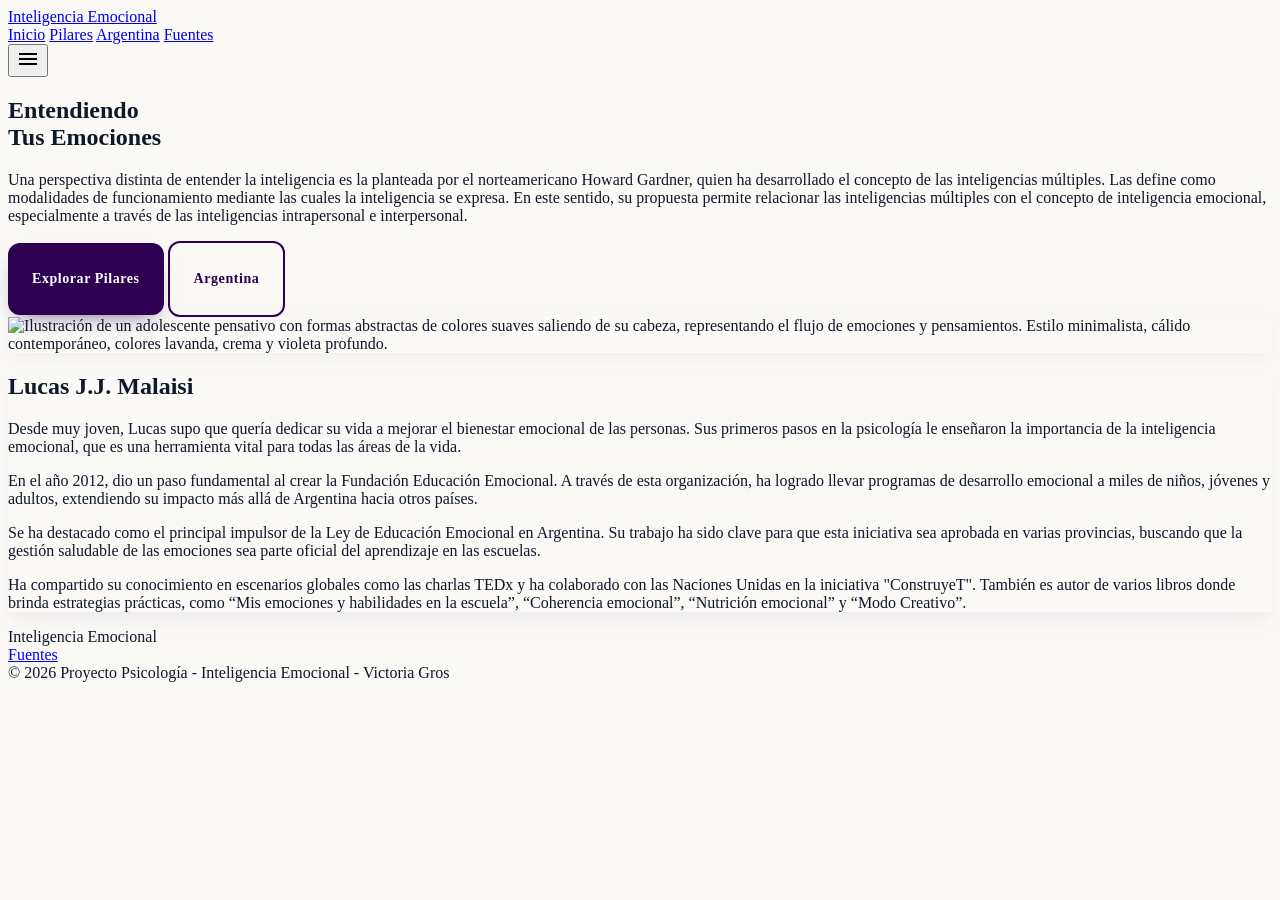
==== index.html @ e217ad4a "Add files via upload" ====
<!DOCTYPE html>

<html class="light" lang="es"><head>
<meta charset="utf-8"/>
<meta content="width=device-width, initial-scale=1.0" name="viewport"/>
<title>¿Qué es la inteligencia emocional? - Inteligencia Emocional</title>
<script src="https://cdn.tailwindcss.com?plugins=forms,container-queries"></script>
<link href="https://fonts.googleapis.com/css2?family=Material+Symbols+Outlined:wght,FILL@100..700,0..1&amp;display=swap" rel="stylesheet"/>
<link href="https://fonts.googleapis.com/css2?family=Inter:wght@400;600&amp;family=Montserrat:wght@600;700&amp;display=swap" rel="stylesheet"/>
<link href="https://fonts.googleapis.com/css2?family=Material+Symbols+Outlined:wght,FILL@100..700,0..1&amp;display=swap" rel="stylesheet"/>
<script id="tailwind-config">
        tailwind.config = {
            darkMode: "class",
            theme: {
                extend: {
                    "colors": {
                        "inverse-on-surface": "#f2f1ee",
                        "on-primary-container": "#ba7ef4",
                        "outline-variant": "#cec3d3",
                        "on-secondary-container": "#626374",
                        "surface-container": "#efeeeb",
                        "primary-container": "#4b0082",
                        "tertiary-container": "#00354c",
                        "on-error-container": "#93000a",
                        "background": "#faf9f6",
                        "surface-container-highest": "#e3e2e0",
                        "on-primary-fixed-variant": "#622599",
                        "on-tertiary": "#ffffff",
                        "surface-bright": "#faf9f6",
                        "on-background": "#1a1c1a",
                        "secondary": "#5c5d6e",
                        "surface-variant": "#e3e2e0",
                        "secondary-fixed-dim": "#c5c5d8",
                        "inverse-surface": "#2f312f",
                        "error-container": "#ffdad6",
                        "surface-container-lowest": "#ffffff",
                        "on-surface": "#1a1c1a",
                        "surface-container-high": "#e9e8e5",
                        "primary": "#2e0052",
                        "on-tertiary-fixed": "#001e2d",
                        "tertiary": "#001f2e",
                        "surface": "#faf9f6",
                        "secondary-container": "#e1e1f5",
                        "surface-container-low": "#f4f3f1",
                        "on-primary": "#ffffff",
                        "tertiary-fixed-dim": "#88cffb",
                        "surface-tint": "#7b41b3",
                        "tertiary-fixed": "#c6e7ff",
                        "on-surface-variant": "#4c4451",
                        "error": "#ba1a1a",
                        "on-tertiary-container": "#58a1cb",
                        "secondary-fixed": "#e1e1f5",
                        "on-secondary-fixed-variant": "#444655",
                        "on-secondary-fixed": "#191b29",
                        "primary-fixed": "#f0dbff",
                        "outline": "#7d7483",
                        "on-primary-fixed": "#2c0050",
                        "primary-fixed-dim": "#ddb7ff",
                        "on-error": "#ffffff",
                        "inverse-primary": "#ddb7ff",
                        "surface-dim": "#dbdad7",
                        "on-secondary": "#ffffff",
                        "on-tertiary-fixed-variant": "#004c6b"
                    },
                    "borderRadius": {
                        "DEFAULT": "0.25rem",
                        "lg": "0.5rem",
                        "xl": "0.75rem",
                        "full": "9999px"
                    },
                    "spacing": {
                        "xs": "4px",
                        "lg": "48px",
                        "base": "8px",
                        "xl": "80px",
                        "container-max": "1120px",
                        "md": "24px",
                        "gutter": "24px",
                        "sm": "12px"
                    },
                    "fontFamily": {
                        "headline-lg": ["Montserrat"],
                        "headline-lg-mobile": ["Montserrat"],
                        "body-md": ["Inter"],
                        "body-lg": ["Inter"],
                        "label-md": ["Inter"],
                        "headline-md": ["Montserrat"],
                        "display-lg": ["Montserrat"]
                    },
                    "fontSize": {
                        "headline-lg": ["32px", { "lineHeight": "1.3", "fontWeight": "600" }],
                        "headline-lg-mobile": ["28px", { "lineHeight": "1.3", "fontWeight": "600" }],
                        "body-md": ["16px", { "lineHeight": "1.6", "fontWeight": "400" }],
                        "body-lg": ["18px", { "lineHeight": "1.6", "fontWeight": "400" }],
                        "label-md": ["14px", { "lineHeight": "1.2", "letterSpacing": "0.05em", "fontWeight": "600" }],
                        "headline-md": ["24px", { "lineHeight": "1.4", "fontWeight": "600" }],
                        "display-lg": ["48px", { "lineHeight": "1.2", "letterSpacing": "-0.02em", "fontWeight": "700" }]
                    }
                }
            }
        }
    </script>
<link rel="stylesheet" href="shared.css" />
<link rel="stylesheet" href="page-styles.css" />
</head>
<body class="bg-background text-on-background font-body-md antialiased pt-24 min-h-screen flex flex-col">
<!-- TopNavBar -->
<nav class="fixed top-0 left-0 w-full z-50 bg-surface dark:bg-surface-dim shadow-sm">
<div class="flex justify-between items-center px-gutter py-base max-w-container-max mx-auto h-[72px]">
<a class="text-headline-md font-headline-md font-bold text-primary dark:text-primary-fixed-dim" href="#">
                Inteligencia Emocional
            </a>
<div class="hidden md:flex items-center gap-md">
<a class="font-label-md text-label-md text-primary dark:text-primary-fixed font-bold border-b-2 border-primary dark:border-primary-fixed pb-1" href="index.html">Inicio</a>
<a class="font-label-md text-label-md text-on-surface-variant dark:text-outline-variant hover:text-primary dark:hover:text-primary-fixed transition-colors" href="pilar.html">Pilares</a>
<a class="font-label-md text-label-md text-on-surface-variant dark:text-outline-variant hover:text-primary dark:hover:text-primary-fixed transition-colors" href="argentina.html">Argentina</a>
<a class="font-label-md text-label-md text-on-surface-variant dark:text-outline-variant hover:text-primary dark:hover:text-primary-fixed transition-colors" href="biografia.html">Fuentes</a>
</div>
<button class="md:hidden text-primary hover:bg-surface-container-low dark:hover:bg-surface-container-highest rounded-lg transition-all p-2 scale-95 transition-transform duration-150">
<span class="material-symbols-outlined icon-fill-0">menu</span>
</button>
</div>
</nav>
<!-- Main Content -->
<main class="flex-grow flex flex-col w-full max-w-container-max mx-auto px-gutter md:px-lg">
<!-- Hero Section -->
<section class="py-xl flex flex-col md:flex-row items-center gap-lg">
<div class="flex-1 flex flex-col gap-md">
<h1 class="font-display-lg text-display-lg text-primary md:text-left text-center">
                    Entendiendo<br/>Tus Emociones
                </h1>
<p class="font-body-lg text-body-lg text-on-surface-variant md:text-left text-center">
                    Una perspectiva distinta de entender la inteligencia es la planteada por el norteamericano Howard Gardner, quien ha desarrollado el concepto de las inteligencias múltiples. Las define como modalidades de funcionamiento mediante las cuales la inteligencia se expresa. En este sentido, su propuesta permite relacionar las inteligencias múltiples con el concepto de inteligencia emocional, especialmente a través de las inteligencias intrapersonal e interpersonal.
                </p>

                     <div class="flex flex-col gap-4 sm:flex-row sm:items-center">
                <a href="pilar.html" class="btn-primary">Explorar Pilares</a>
                <a href="argentina.html" class="btn-secondary">Argentina</a>
              </div>
</div>
</div>
<div class="flex-1 w-full rounded-xl overflow-hidden custom-shadow">
<img alt="Ilustración de un adolescente pensativo con formas abstractas de colores suaves saliendo de su cabeza, representando el flujo de emociones y pensamientos. Estilo minimalista, cálido contemporáneo, colores lavanda, crema y violeta profundo." class="w-full h-auto object-cover" src="https://lh3.googleusercontent.com/aida-public/[base64]"/>
</div>
</section>
<!-- Clave en la adolescencia -->
<section class="py-lg flex flex-col gap-md items-center text-center max-w-3xl mx-auto">
<div class="w-full bg-surface-container-lowest border border-outline-variant rounded-3xl p-lg shadow-ambient">
<h2 class="font-headline-lg text-headline-lg-mobile md:text-headline-lg text-primary mb-md">Lucas J.J. Malaisi</h2>
<div class="space-y-md text-left">
<p class="font-body-md text-body-md text-on-surface-variant">
                    Desde muy joven, Lucas supo que quería dedicar su vida a mejorar el bienestar emocional de las personas. Sus primeros pasos en la psicología le enseñaron la importancia de la inteligencia emocional, que es una herramienta vital para todas las áreas de la vida.
</p>
<p class="font-body-md text-body-md text-on-surface-variant">
                   En el año 2012, dio un paso fundamental al crear la Fundación Educación Emocional. A través de esta organización, ha logrado llevar programas de desarrollo emocional a miles de niños, jóvenes y adultos, extendiendo su impacto más allá de Argentina hacia otros países. </p>
<p class="font-body-md text-body-md text-on-surface-variant">
                     Se ha destacado como el principal impulsor de la Ley de Educación Emocional en Argentina. Su trabajo ha sido clave para que esta iniciativa sea aprobada en varias provincias, buscando que la gestión saludable de las emociones sea parte oficial del aprendizaje en las escuelas.</p>
<p class="font-body-md text-body-md text-on-surface-variant">
                    Ha compartido su conocimiento en escenarios globales como las charlas TEDx y ha colaborado con las Naciones Unidas en la iniciativa "ConstruyeT". También es autor de varios libros donde brinda estrategias prácticas, como “Mis emociones y habilidades en la escuela”, “Coherencia emocional”, “Nutrición emocional” y “Modo Creativo”.
 </p>
</div>
</div>
</section>
</main>
<!-- Footer -->
<footer class="w-full py-xl px-gutter flex flex-col items-center text-center gap-md bg-surface-container dark:bg-surface-container-lowest mt-auto">
<div class="font-headline-md text-headline-md text-primary dark:text-primary-fixed mb-4">
            Inteligencia Emocional
        </div>
<div class="flex flex-wrap justify-center gap-md mb-4">

<a class="font-label-md text-label-md text-on-surface-variant dark:text-outline-variant hover:text-secondary dark:hover:text-secondary-fixed hover:opacity-80 transition-opacity" href="biografia.html">
                Fuentes
            </a>

</div>
<div class="font-body-md text-body-md text-secondary dark:text-secondary-fixed mt-4">
            © 2026 Proyecto Psicología  - Inteligencia Emocional - Victoria Gros
        </div>
</footer>
</body></html>
---- shared.css ----
body {
  background-color: #faf9f6;
  color: #0f172a;
}

.material-symbols-outlined {
  font-variation-settings: 'FILL' 0, 'wght' 400, 'GRAD' 0, 'opsz' 24;
}

.custom-shadow,
.soft-shadow {
  box-shadow: 0 4px 20px -5px rgba(46, 0, 82, 0.08);
}

.hover-lift {
  transition: transform 0.2s ease, box-shadow 0.2s ease;
}

.hover-lift:hover {
  transform: translateY(-2px);
  box-shadow: 0 8px 24px -5px rgba(46, 0, 82, 0.12);
}

.shadow-ambient {
  box-shadow: 0 10px 20px -5px rgba(46, 0, 82, 0.08);
}

.ambient-shadow {
  box-shadow: 0 20px 40px -5px rgba(46, 0, 82, 0.08);
}

.ambient-shadow-hover:hover,
.interactive-card:hover {
  transform: translateY(-2px);
  box-shadow: 0 24px 48px -8px rgba(46, 0, 82, 0.12);
}

.glass-card {
  background: rgba(255, 255, 255, 0.85);
  backdrop-filter: blur(12px);
  border: 1px solid rgba(255, 255, 255, 0.3);
}

.interactive-card {
  transition: all 0.2s ease-in-out;
}
---- page-styles.css ----
.material-symbols-outlined.icon-fill-0 {
  font-variation-settings: 'FILL' 0, 'wght' 400, 'GRAD' 0, 'opsz' 24;
}

.material-symbols-outlined.icon-fill-1 {
  font-variation-settings: 'FILL' 1, 'wght' 400, 'GRAD' 0, 'opsz' 24;
}

.tall-card {
  min-height: 100%;
}

@media (min-width: 768px) {
  .tall-card {
    min-height: 100%;
  }
}

.btn-primary,
.btn-secondary {
  display: inline-flex;
  align-items: center;
  justify-content: center;
  min-height: 48px;
  padding: 0.75rem 1.5rem;
  border-radius: 0.75rem;
  font-size: 0.875rem;
  font-weight: 700;
  letter-spacing: 0.04em;
  text-transform: none;
  text-decoration: none;
  transition: all 0.2s ease;
  cursor: pointer;
}

.btn-primary {
  background: #2e0052;
  color: #ffffff;
  box-shadow: 0 10px 22px -12px rgba(46, 0, 82, 0.7);
}

.btn-primary:hover {
  background: #3b0a68;
  transform: translateY(-1px);
  box-shadow: 0 14px 28px -12px rgba(46, 0, 82, 0.8);
}

.btn-secondary {
  background: transparent;
  color: #2e0052;
  border: 2px solid #2e0052;
}

.btn-secondary:hover {
  background: rgba(46, 0, 82, 0.05);
  transform: translateY(-1px);
}
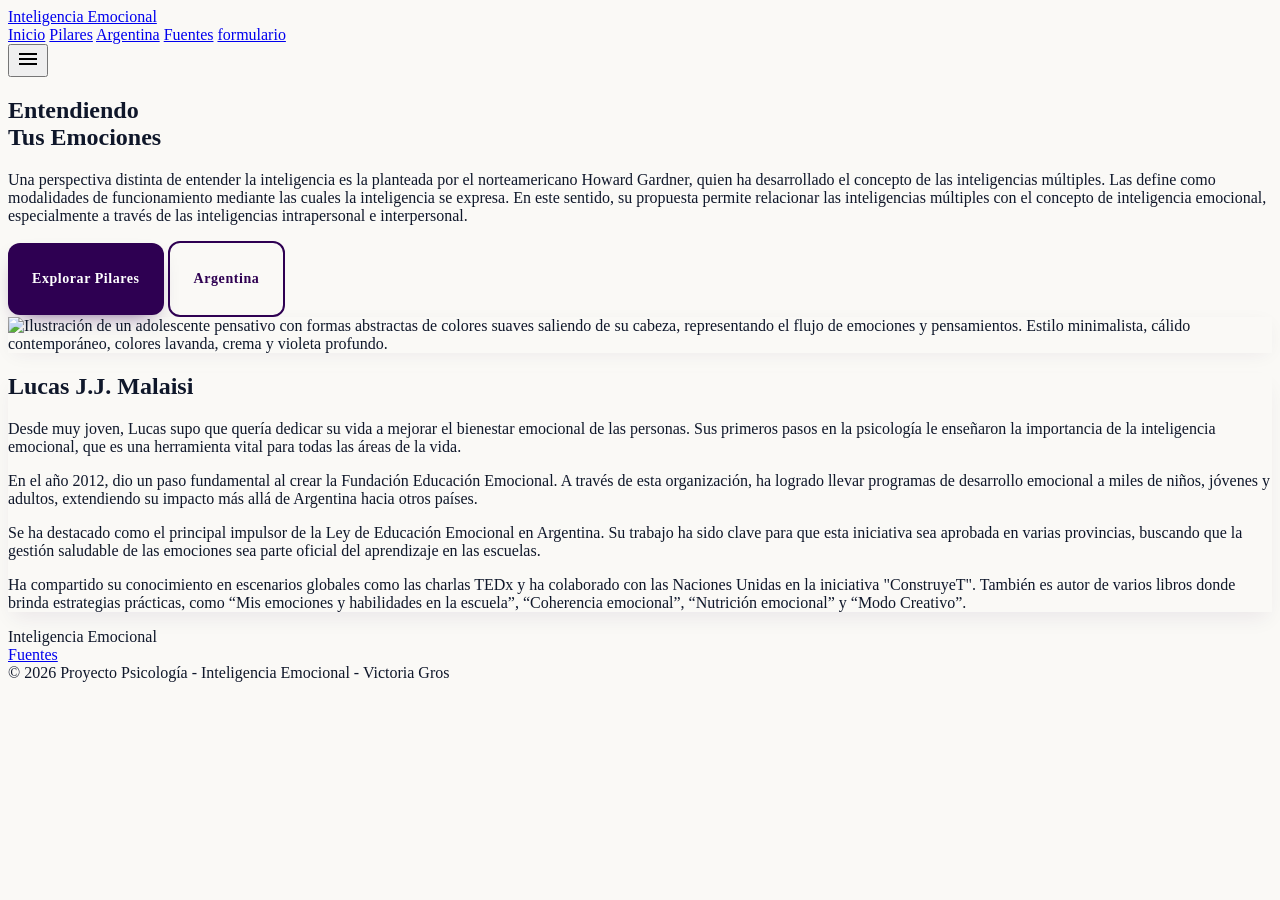
==== commit 8abea17d: "Update index.html" ====
--- a/index.html
+++ b/index.html
@@ -115,6 +115,8 @@
 <a class="font-label-md text-label-md text-on-surface-variant dark:text-outline-variant hover:text-primary dark:hover:text-primary-fixed transition-colors" href="pilar.html">Pilares</a>
 <a class="font-label-md text-label-md text-on-surface-variant dark:text-outline-variant hover:text-primary dark:hover:text-primary-fixed transition-colors" href="argentina.html">Argentina</a>
 <a class="font-label-md text-label-md text-on-surface-variant dark:text-outline-variant hover:text-primary dark:hover:text-primary-fixed transition-colors" href="biografia.html">Fuentes</a>
+        
+<a class="font-label-md text-label-md text-on-surface-variant dark:text-outline-variant hover:text-primary dark:hover:text-primary-fixed transition-colors" href="formularios.html">formulario</a>
 </div>
 <button class="md:hidden text-primary hover:bg-surface-container-low dark:hover:bg-surface-container-highest rounded-lg transition-all p-2 scale-95 transition-transform duration-150">
 <span class="material-symbols-outlined icon-fill-0">menu</span>
